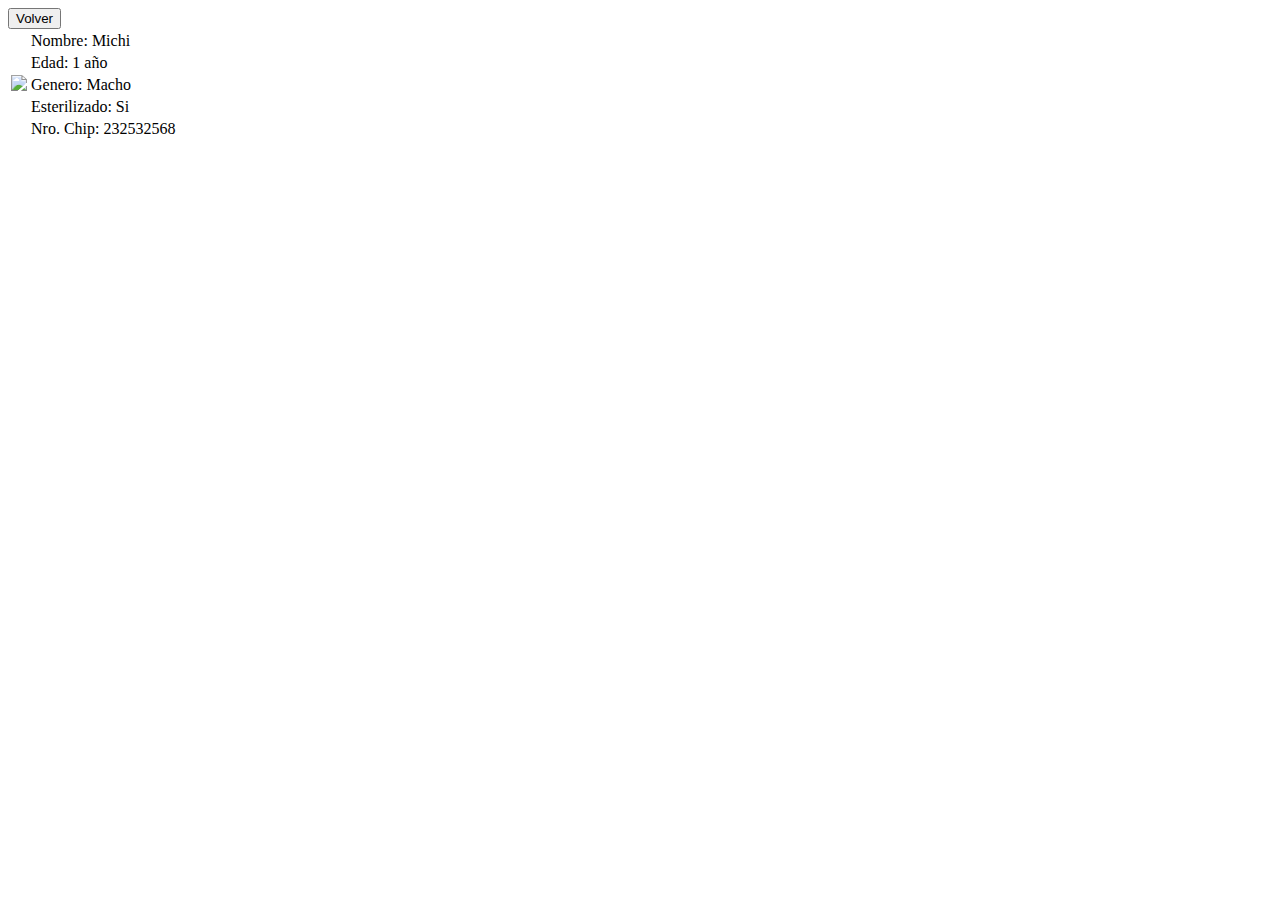
==== FichaGato1.html @ 80da6739 "retoques html" ====
<!DOCTYPE html>
<html lang="en">
<head>
    <meta charset="UTF-8">
    <meta http-equiv="X-UA-Compatible" content="IE=edge">
    <meta name="viewport" content="width=device-width, initial-scale=1.0">
    <title>Ayuda a un Peludo</title>
</head>
<body>
    <form action="gatos.html">
        <button>Volver</button>
    </form>

    <table>
        <tr>
            <td rowspan="5">
                <img src="IMAGE/gato_1.jpg" width="300" />
            </td>
            <td>
                Nombre: Michi
            </td>
        </tr>
        <tr>
            <td>
                Edad: 1 año
            </td>
        </tr>
        <tr>
            <td>
                Genero: Macho
            </td>
        </tr>
        <tr>
            <td>
                Esterilizado: Si
            </td>
        </tr>
        <tr>
            <td>
                Nro. Chip: 232532568
            </td>
        </tr>
    </table>
</body>
</html>
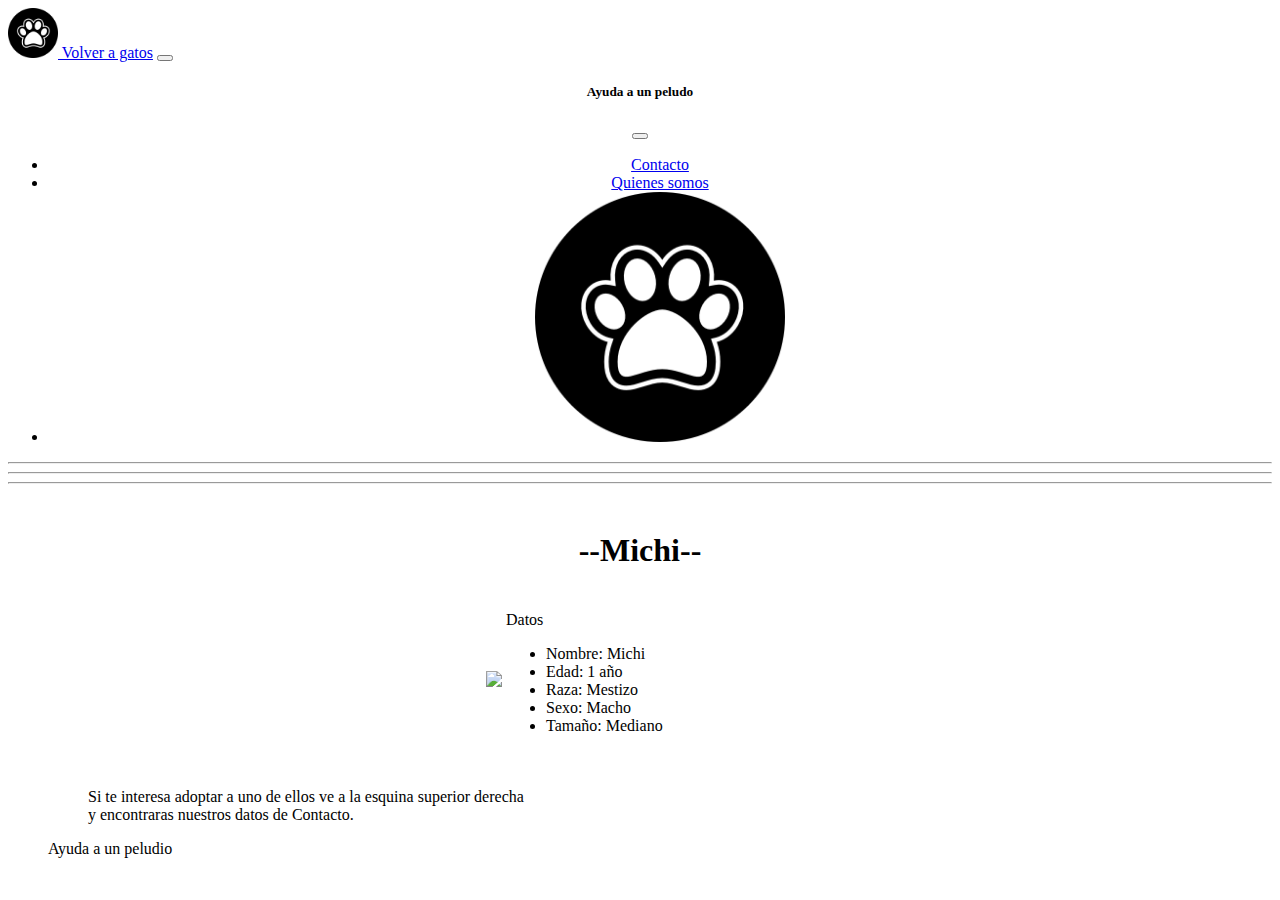
==== commit a1c2e6e7: "botstrap" ====
--- a/FichaGato1.html
+++ b/FichaGato1.html
@@ -5,41 +5,83 @@
     <meta http-equiv="X-UA-Compatible" content="IE=edge">
     <meta name="viewport" content="width=device-width, initial-scale=1.0">
     <title>Ayuda a un Peludo</title>
+    <link href="https://cdn.jsdelivr.net/npm/bootstrap@5.1.3/dist/css/bootstrap.min.css" rel="stylesheet" integrity="sha384-1BmE4kWBq78iYhFldvKuhfTAU6auU8tT94WrHftjDbrCEXSU1oBoqyl2QvZ6jIW3" crossorigin="anonymous">
 </head>
 <body>
-    <form action="gatos.html">
-        <button>Volver</button>
-    </form>
+    <script src="https://cdn.jsdelivr.net/npm/bootstrap@5.1.3/dist/js/bootstrap.bundle.min.js" integrity="sha384-ka7Sk0Gln4gmtz2MlQnikT1wXgYsOg+OMhuP+IlRH9sENBO0LRn5q+8nbTov4+1p" crossorigin="anonymous"></script>
 
-    <table>
-        <tr>
+    <nav class="navbar navbar-light bg-light fixed-top">
+        <div class="container-fluid">
+          <a class="navbar-brand" href="gatos.html"><img src="IMAGE/logo.png" alt="" width=50px>  Volver a gatos</a>
+          <button class="navbar-toggler" type="button" data-bs-toggle="offcanvas" data-bs-target="#offcanvasNavbar" aria-controls="offcanvasNavbar">
+            <span class="navbar-toggler-icon"></span>
+          </button>
+          <div class="offcanvas offcanvas-end" tabindex="-1" id="offcanvasNavbar" aria-labelledby="offcanvasNavbarLabel" align="center">
+            <div class="offcanvas-header">
+              <h5 class="offcanvas-title" id="offcanvasNavbarLabel">Ayuda a un peludo</h5>
+              <button type="button" class="btn-close text-reset" data-bs-dismiss="offcanvas" aria-label="Close"></button>
+            </div>
+            <div class="offcanvas-body">
+              <ul class="navbar-nav justify-content-end flex-grow-1 pe-3">
+                <li class="nav-item">
+                  <a class="nav-link active" aria-current="page" href="#">Contacto</a>
+                </li>
+                <li class="nav-item">
+                  <a class="nav-link" href="#">Quienes somos</a>
+                  <br>
+                </li>
+                <li>
+                    <img src="IMAGE/logo.png" alt="img not fund" width=250px>
+                </li>
+              </ul>
+            </div>
+          </div>
+        </div>
+    </nav>
+
+    <hr>
+    <hr>
+    <hr>
+
+    <div align="center">
+        <br>
+        <h1 class="display-5">--Michi--</h1>
+        <br>
+    </div>
+
+    <table align="center">
             <td rowspan="5">
-                <img src="IMAGE/gato_1.jpg" width="300" />
+                <img src="IMAGE/gato_1.jpg" width="700" />
             </td>
             <td>
-                Nombre: Michi
-            </td>
-        </tr>
-        <tr>
-            <td>
-                Edad: 1 año
-            </td>
-        </tr>
-        <tr>
-            <td>
-                Genero: Macho
-            </td>
-        </tr>
-        <tr>
-            <td>
-                Esterilizado: Si
-            </td>
-        </tr>
-        <tr>
-            <td>
-                Nro. Chip: 232532568
+                <div class="card" style="width: 18rem;">
+                    <div class="card-header">
+                      Datos
+                    </div>
+                    <ul class="list-group list-group-flush">
+                      <li class="list-group-item">Nombre: Michi</li>
+                      <li class="list-group-item">Edad: 1 año</li>
+                      <li class="list-group-item">Raza: Mestizo</li>
+                      <li class="list-group-item">Sexo: Macho</li>
+                      <li class="list-group-item">Tamaño: Mediano</li>
+                    </ul>
+                  </div>
             </td>
         </tr>
     </table>
+
+    <br>
+
+    <figure class="text-center">
+        <blockquote class="blockquote">
+          <p>
+              Si te interesa adoptar a uno de ellos ve a la esquina superior derecha <br>
+              y encontraras nuestros datos de Contacto.
+          </p>
+        </blockquote>
+        <figcaption class="blockquote-footer">
+          Ayuda a un peludio
+        </figcaption>
+    </figure>
 </body>
 </html>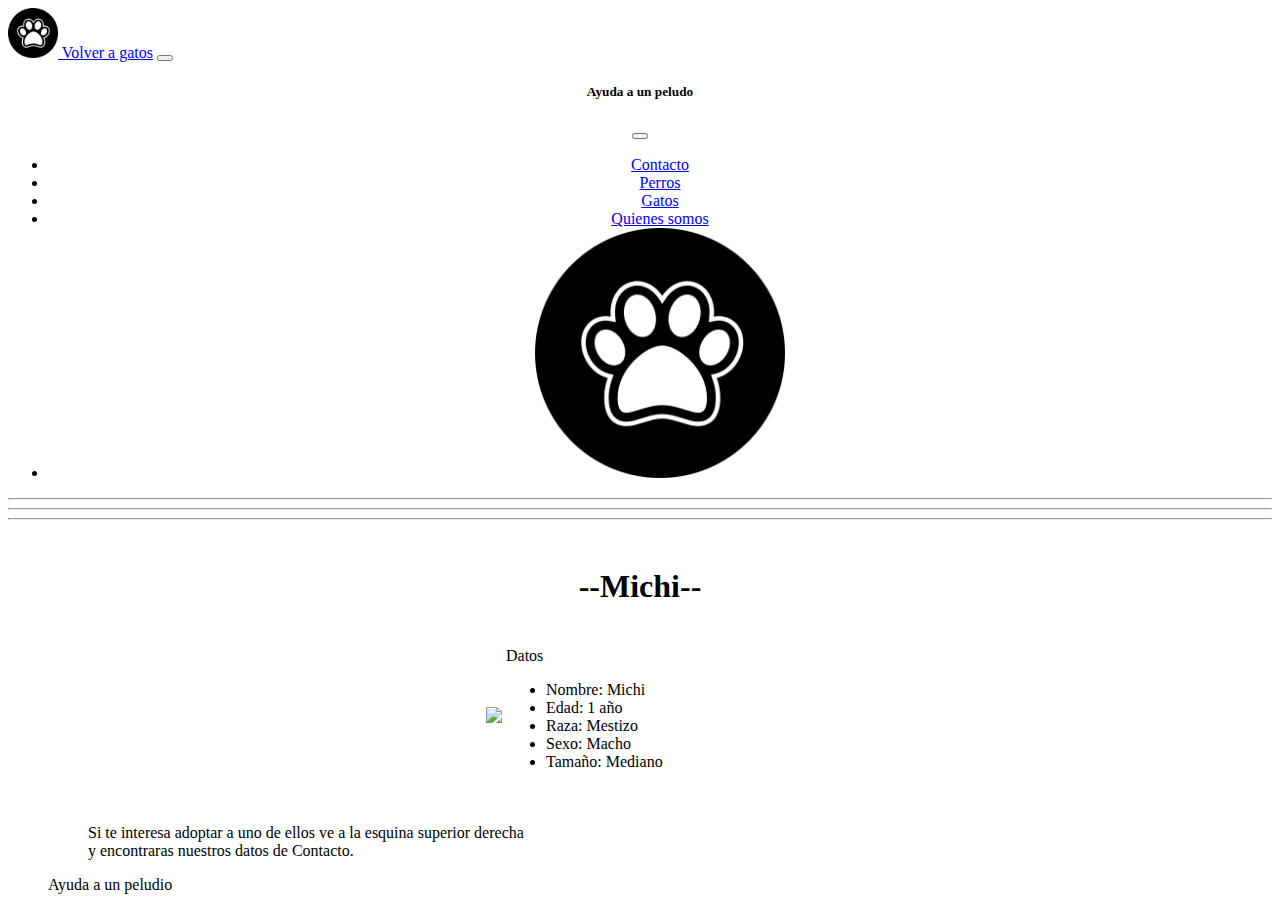
==== commit a77c2594: "details" ====
--- a/FichaGato1.html
+++ b/FichaGato1.html
@@ -27,8 +27,14 @@
                   <a class="nav-link active" aria-current="page" href="#">Contacto</a>
                 </li>
                 <li class="nav-item">
-                  <a class="nav-link" href="#">Quienes somos</a>
-                  <br>
+                    <a class="nav-link" href="perros.html">Perros</a>
+                </li>
+                <li class="nav-item">
+                    <a class="nav-link" href="gatos.html">Gatos</a>
+                </li>
+                <li class="nav-item">
+                    <a class="nav-link" href="#">Quienes somos</a>
+                    <br>
                 </li>
                 <li>
                     <img src="IMAGE/logo.png" alt="img not fund" width=250px>
